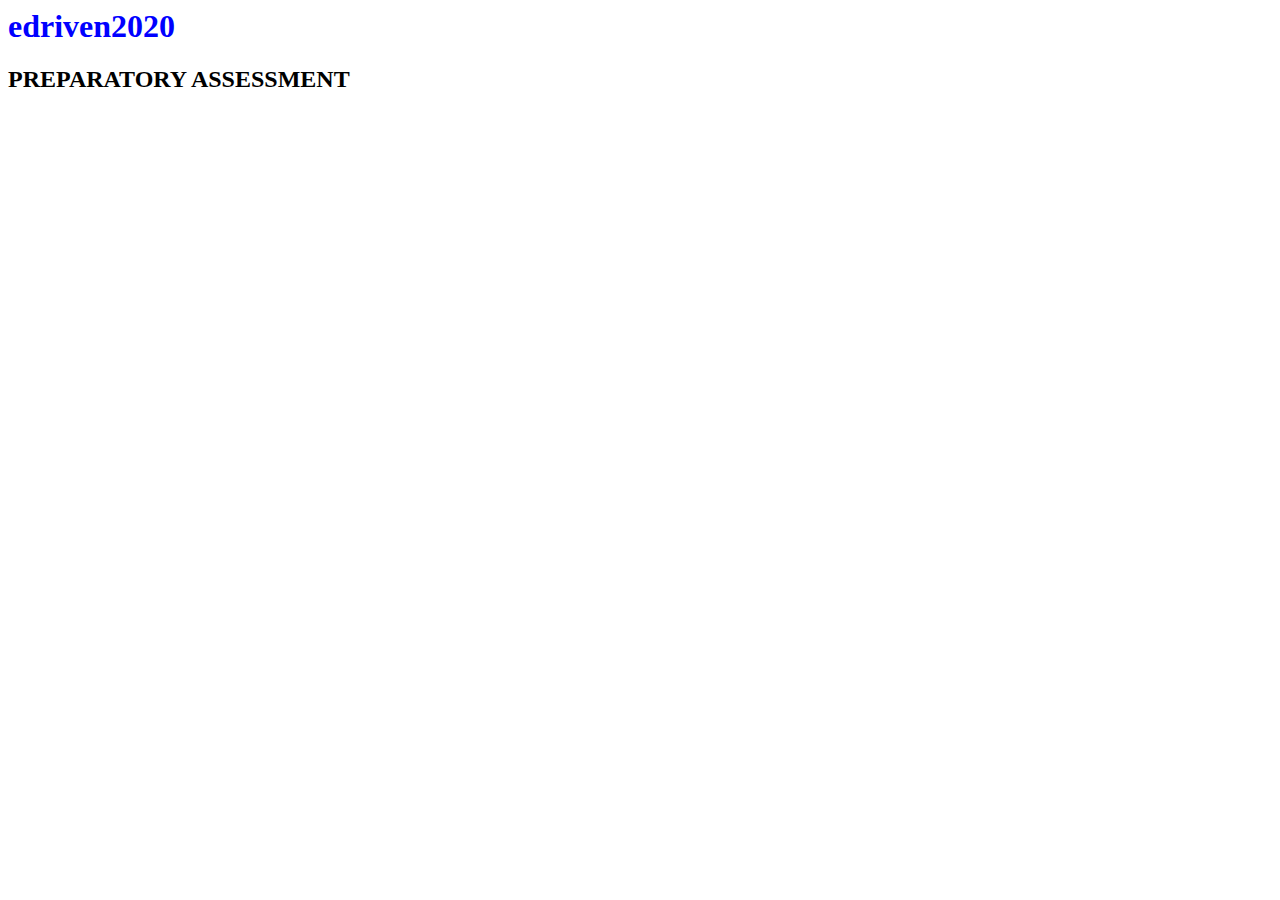
==== index.html @ 24d57e81 "first commit" ====
<html lang="en">
<head>
    <meta charset="UTF-8">
    <meta name="viewport" content="width=device-width, initial-scale=1.0">
    <title>edriven2020</title>
    <link rel="stylesheet" href="css/styles.css">
</head>
<body>
    <h1>edriven2020</h1>
    <h2>PREPARATORY ASSESSMENT</h2>

    <script type="text/javascript" src="js/my.js"></script>
</body>
</html>
---- css/styles.css ----
h1{
    color: blue;
}
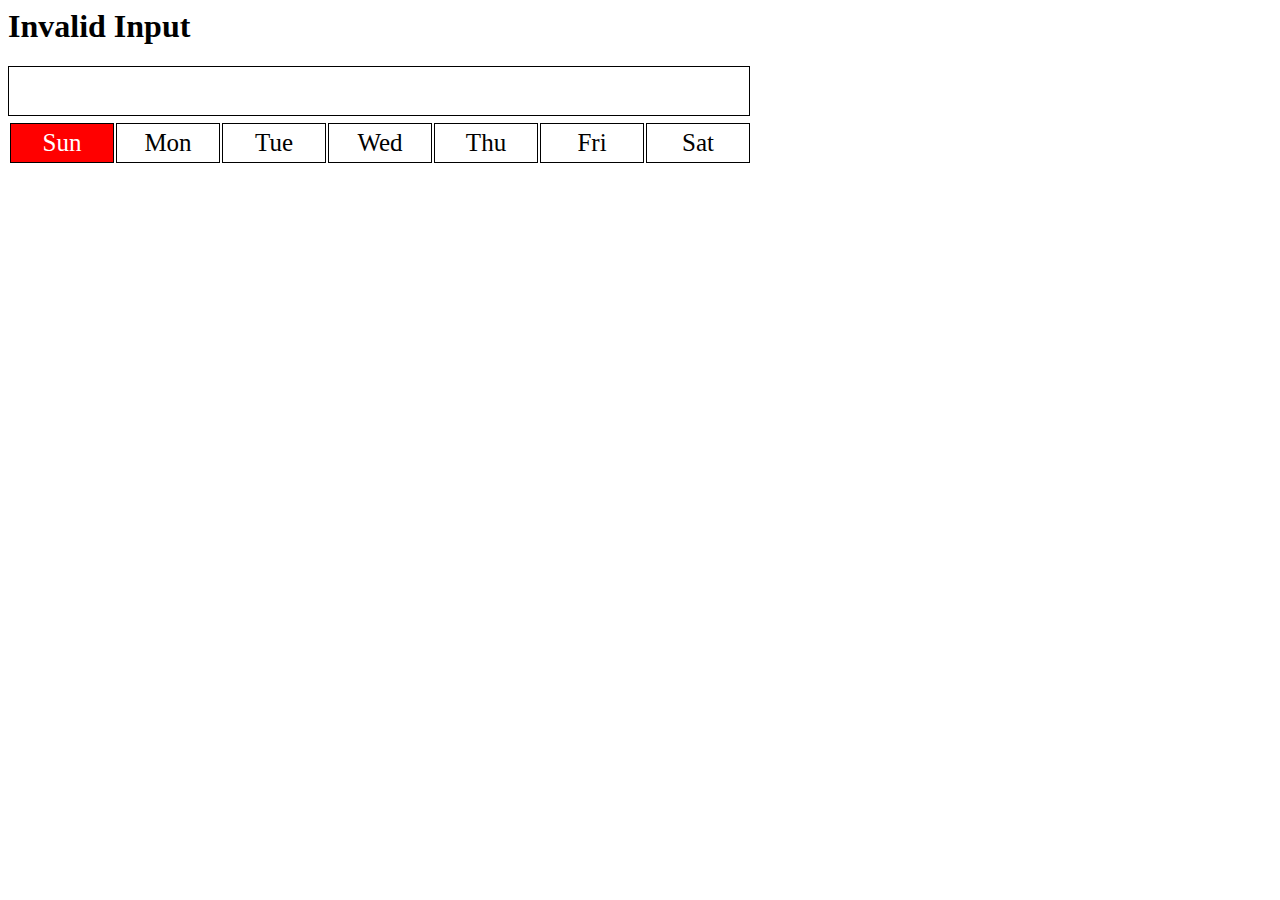
==== commit 4798fb4b: "PA-2" ====
--- a/index.html
+++ b/index.html
@@ -1,14 +1,12 @@
 <html lang="en">
 <head>
     <meta charset="UTF-8">
+    <meta http-equiv="X-UA-Compatible" content="IE=edge">
     <meta name="viewport" content="width=device-width, initial-scale=1.0">
     <title>edriven2020</title>
     <link rel="stylesheet" href="css/styles.css">
 </head>
 <body>
-    <h1>edriven2020</h1>
-    <h2>PREPARATORY ASSESSMENT</h2>
-
-    <script type="text/javascript" src="js/my.js"></script>
+    <script src="js/my.js"></script>
 </body>
 </html>--- a/css/styles.css
+++ b/css/styles.css
@@ -1,3 +1,42 @@
-h1{
-    color: blue;
-}+table{
+    border-collapse: separate;
+}
+
+th{
+    border: 1px solid black;
+    width: 100px;
+    height: 40px;
+    font-size: 25px;
+    font-weight: normal;
+    
+}
+td{
+    border: 1px solid black;
+    width: 100px;
+    height: 40px;
+    font-size: 25px;
+    font-weight: normal;
+    text-align: center;
+}
+td:first-child{
+    background-color: rgba(255, 0, 0, 0.479);
+}
+th:first-child{
+    background-color: rgb(255, 0, 0);
+    color: white;
+}
+#myTable{
+    border: 1px solid black;
+    height: 50px;
+    width: 742px;
+    text-align: center;
+    margin-bottom: 5px;
+    font-size: 20px;
+    
+}#myTable > tbody > tr > td{
+    background-color: white;
+    border: none;
+}
+
+
+
